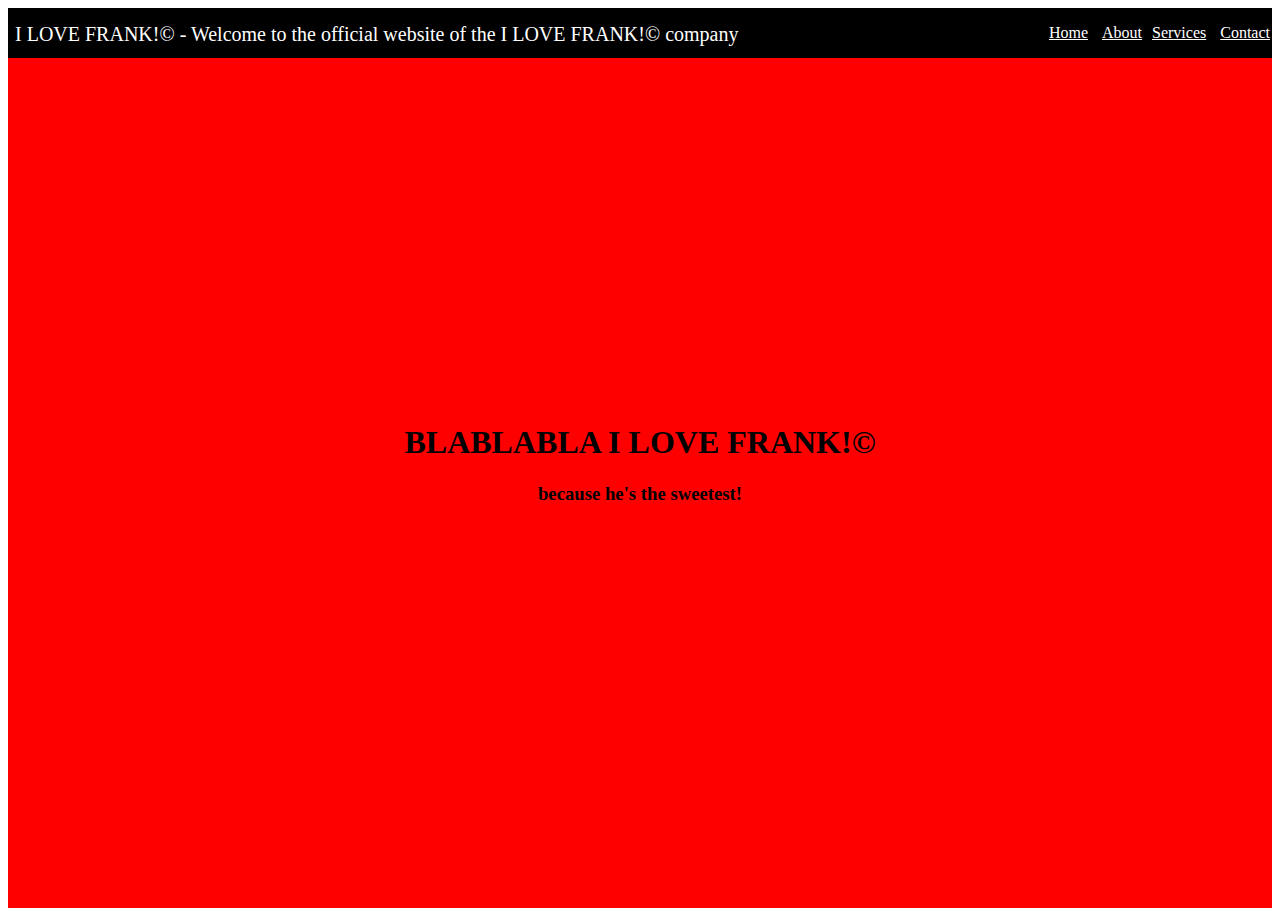
==== index.html @ 4dab82a4 "Test Website" ====
<!doctype html> 

<html>
	<head>
		<title> 
			blablabla The I LOVE FRANK!©
		</title>
		
		<link rel="stylesheet" href="./css/style.css">

	</head>
	
	<body>	

	<style>
	@import url('https://fonts.googleapis.com/css2?family=Roboto:wght@100&display=swap');
	</style>	
	
	<div class="home"> 
		<!--Navbar-->
		<div class="nav">
			<div>I LOVE FRANK!© - Welcome to the official website of the I LOVE FRANK!© company </div>
				<ul>
					<li><a href="./index.html">Home</a></li>
					<li><a href="./about.html">About</a></il>
					<li><a href="./services.html">Services</a></li>
					<li><a href="./contact.html">Contact</a></li>
				</u>
			</div>	

			<div class="text-container">
				<div>	
					<h1>BLABLABLA I LOVE FRANK!©</h1>
					<h3>because he's the sweetest!</h3>
				</div>
			</div>	

		</div>
	</body>
</html>
---- css/style.css ----
.nav{
	height: 50px;
	background: black;	
}
.nav div{
	display: inline-block;
	position: absolute;
	left: 0;
	padding: 15px;
	font-size: 20px;
	color: white;
}
.nav ul{
	position: absolute;
	right: 5px;
}
.nav ul li{
	display: inline-block;
}
.nav ul li a{
	color: white;
	padding: 5px;
}


.home{
	background: url("../images/homeBack.jpeg");
	background-size: cover;
	height: 100vh;
}


.home .text-container{
	text-align: center;
	display: flex;
	align-items: center;
	justify-content: center;
	height: 90vh;

}


.home .text-container h1{
	text-align: center;
}


.home .text-container p{
	text-align: justify;
	font-family: 'Lato', sans-serif;
}


{}
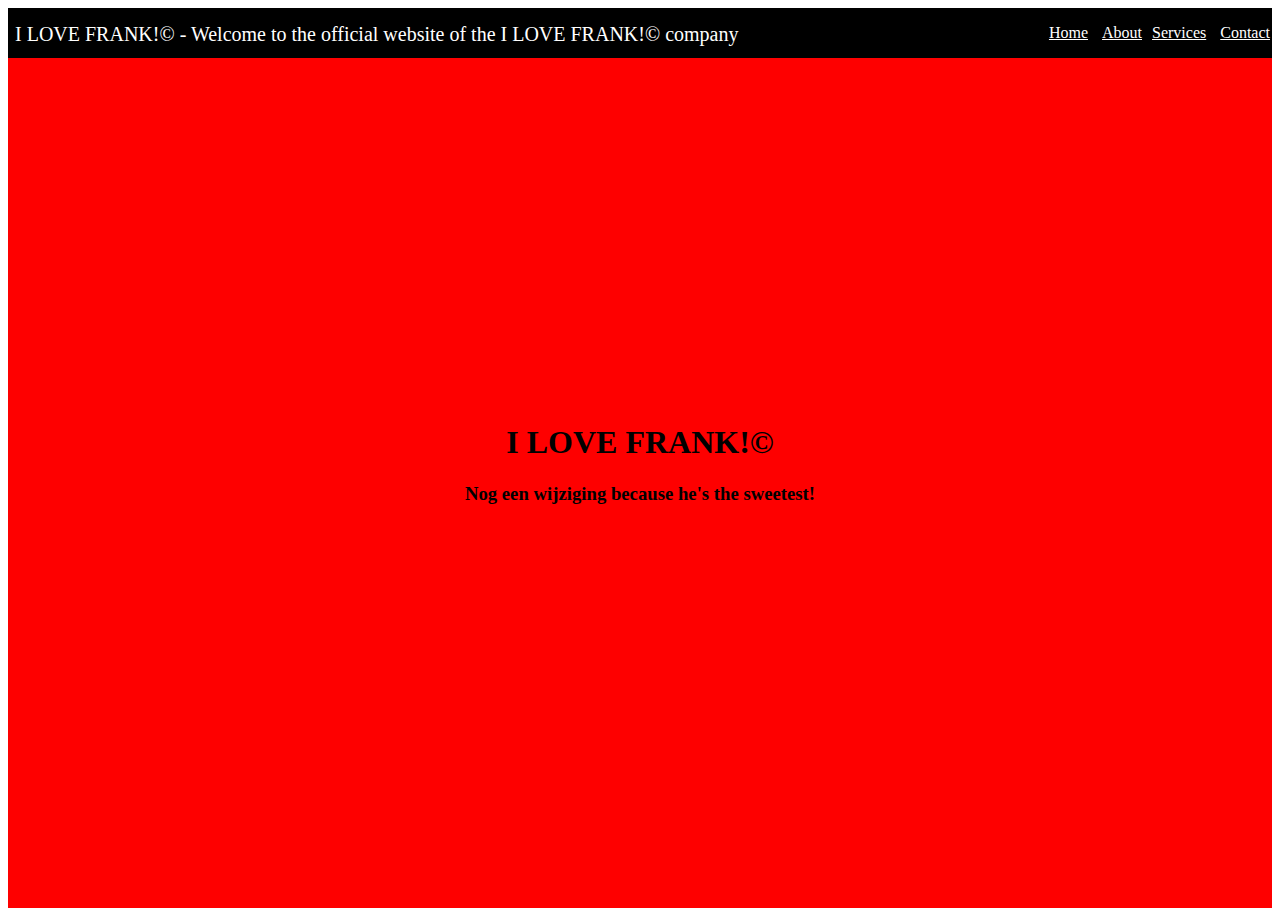
==== commit 9d9601c0: "Nog een verandering" ====
--- a/index.html
+++ b/index.html
@@ -3,7 +3,7 @@
 <html>
 	<head>
 		<title> 
-			blablabla The I LOVE FRANK!©
+			The I LOVE FRANK!©
 		</title>
 		
 		<link rel="stylesheet" href="./css/style.css">
@@ -30,8 +30,8 @@
 
 			<div class="text-container">
 				<div>	
-					<h1>BLABLABLA I LOVE FRANK!©</h1>
-					<h3>because he's the sweetest!</h3>
+					<h1>I LOVE FRANK!©</h1>
+					<h3>Nog een wijziging because he's the sweetest!</h3>
 				</div>
 			</div>	
 
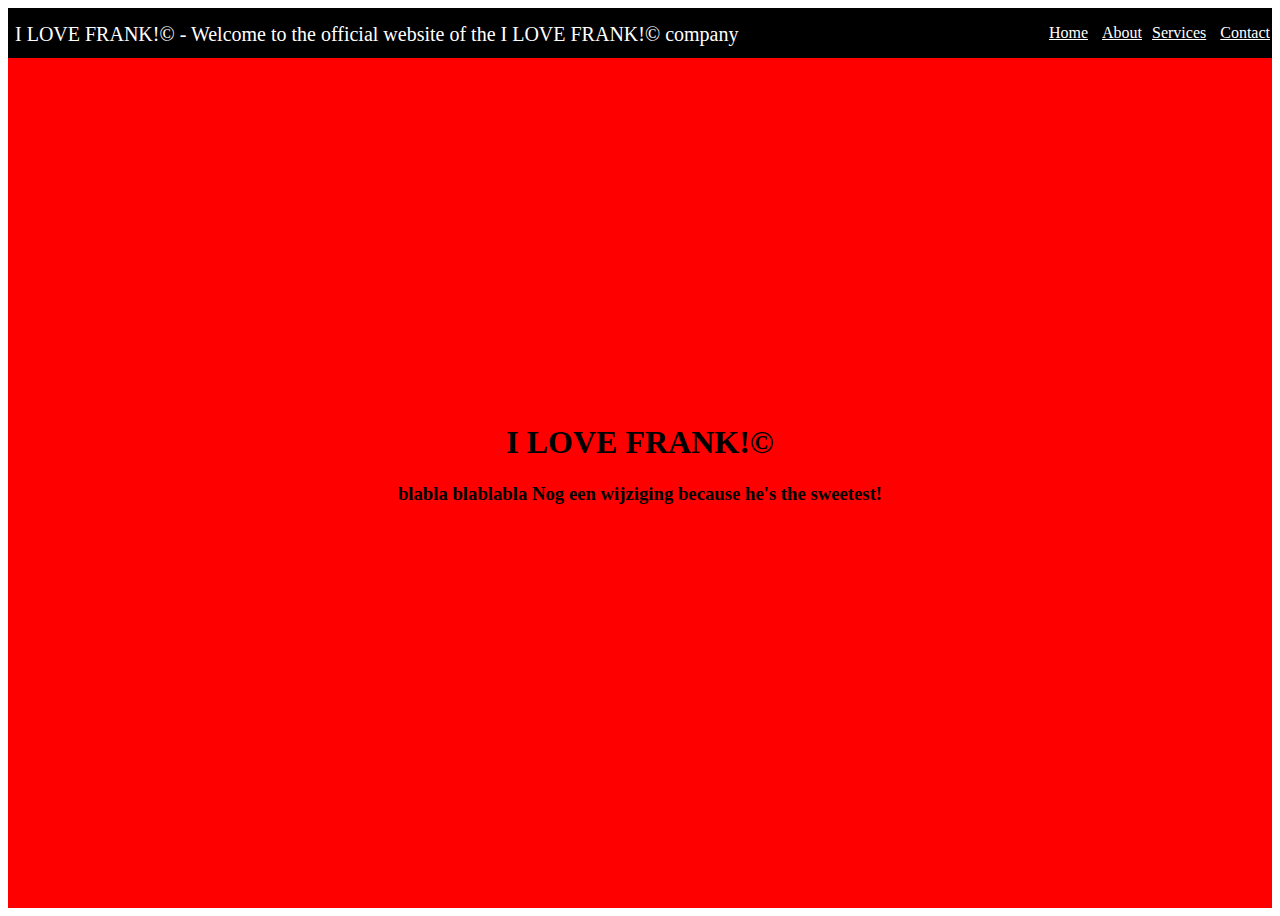
==== commit e2548c3a: "hoihoi" ====
--- a/index.html
+++ b/index.html
@@ -31,7 +31,7 @@
 			<div class="text-container">
 				<div>	
 					<h1>I LOVE FRANK!©</h1>
-					<h3>Nog een wijziging because he's the sweetest!</h3>
+					<h3>blabla blablabla Nog een wijziging because he's the sweetest!</h3>
 				</div>
 			</div>	
 
